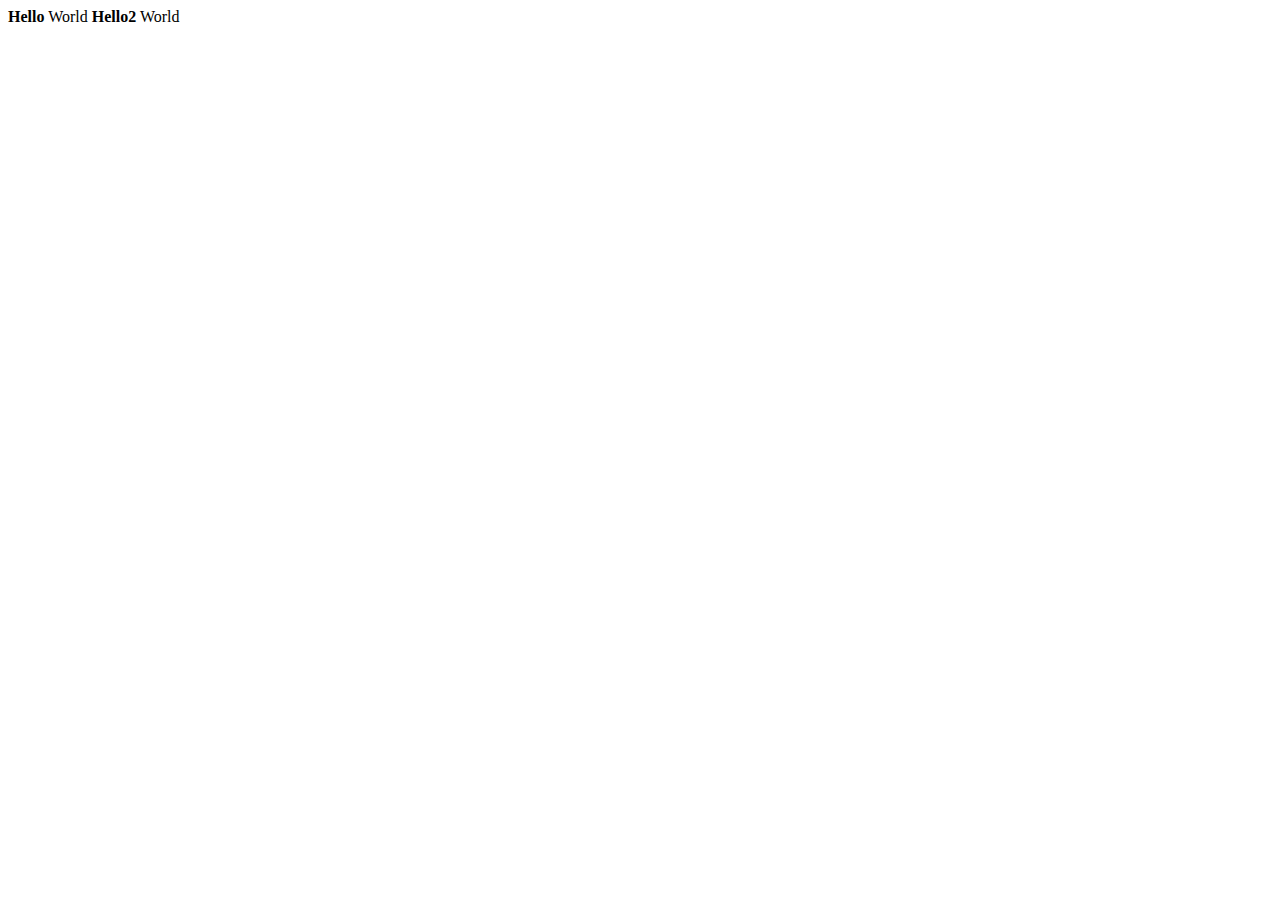
==== index.html @ 168d0815 "add bold to hello" ====
<!DOCTYPE html>
<html lang ="en">
<head>
    <meta charset="UTF-8">
    <meta name="viewpoint" content="width=device-width">
    <title>Document</title>

</head>
<body>

    <b>Hello</b> World
    <b>Hello2</b> World
</body>

</html>
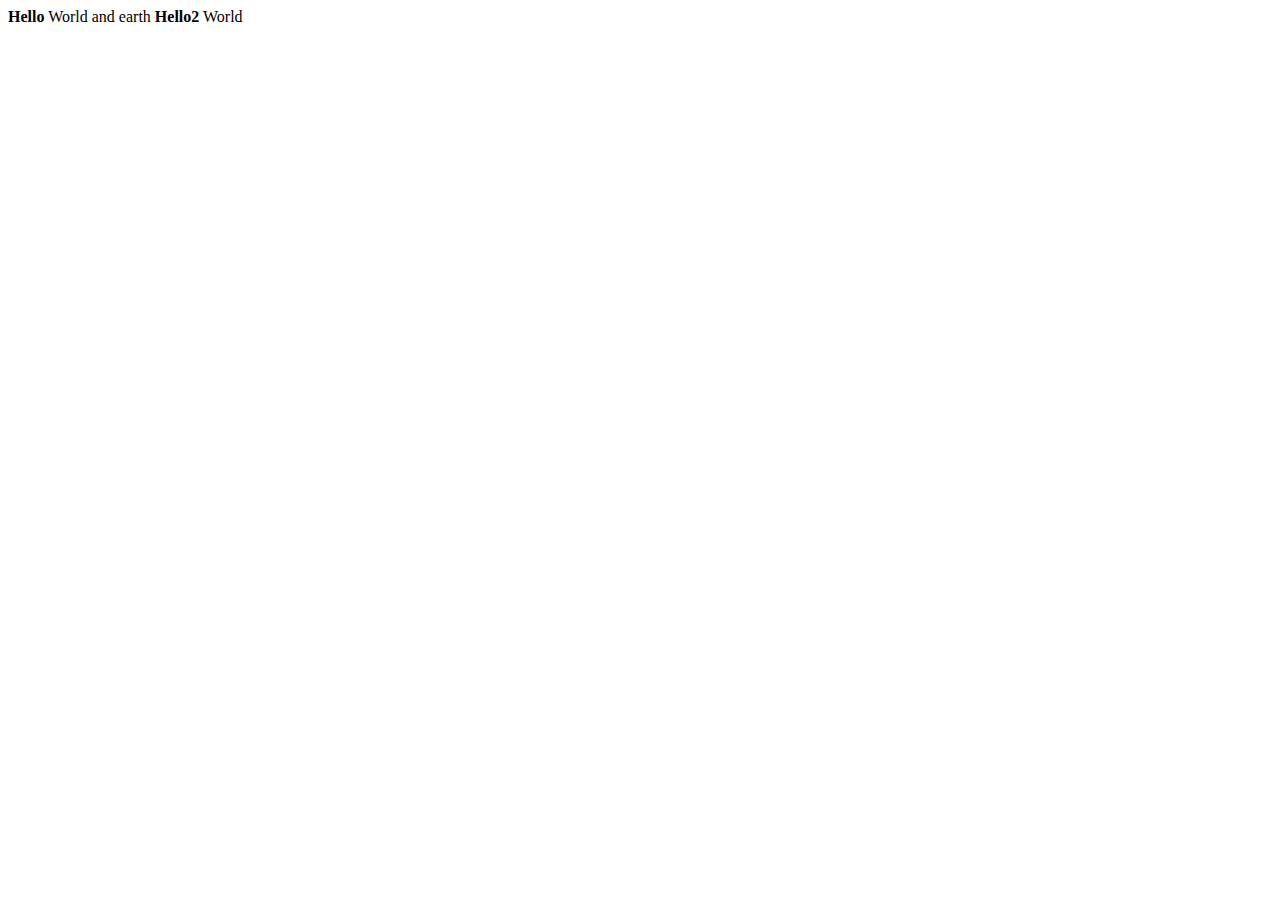
==== commit 69460218: "fix text in index.html" ====
--- a/index.html
+++ b/index.html
@@ -8,7 +8,7 @@
 </head>
 <body>
 
-    <b>Hello</b> World
+    <b>Hello</b> World and earth
     <b>Hello2</b> World
 </body>
 
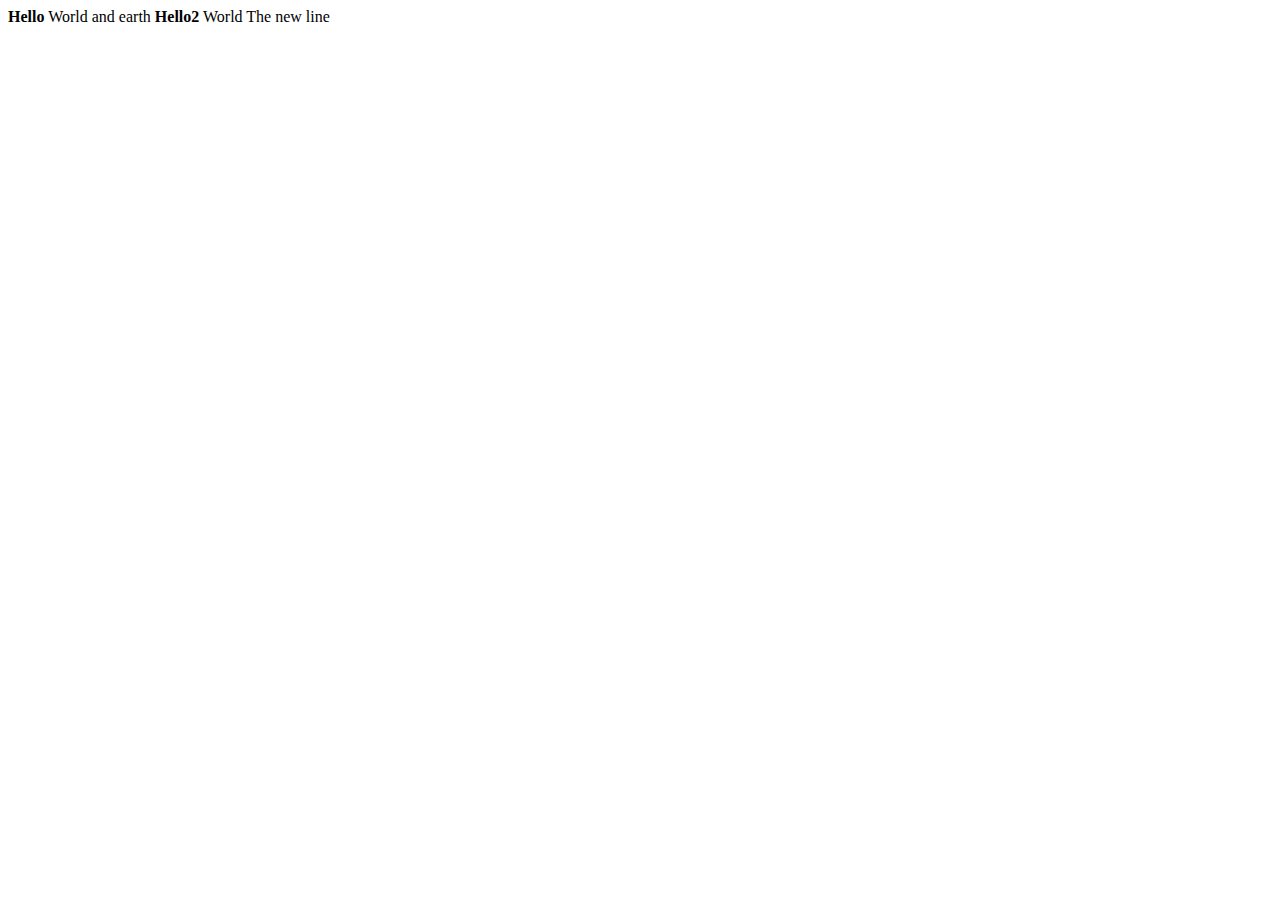
==== commit 1d651a39: "restore register.html" ====
--- a/index.html
+++ b/index.html
@@ -10,6 +10,7 @@
 
     <b>Hello</b> World and earth
     <b>Hello2</b> World
+    The new line
 </body>
 
 </html>
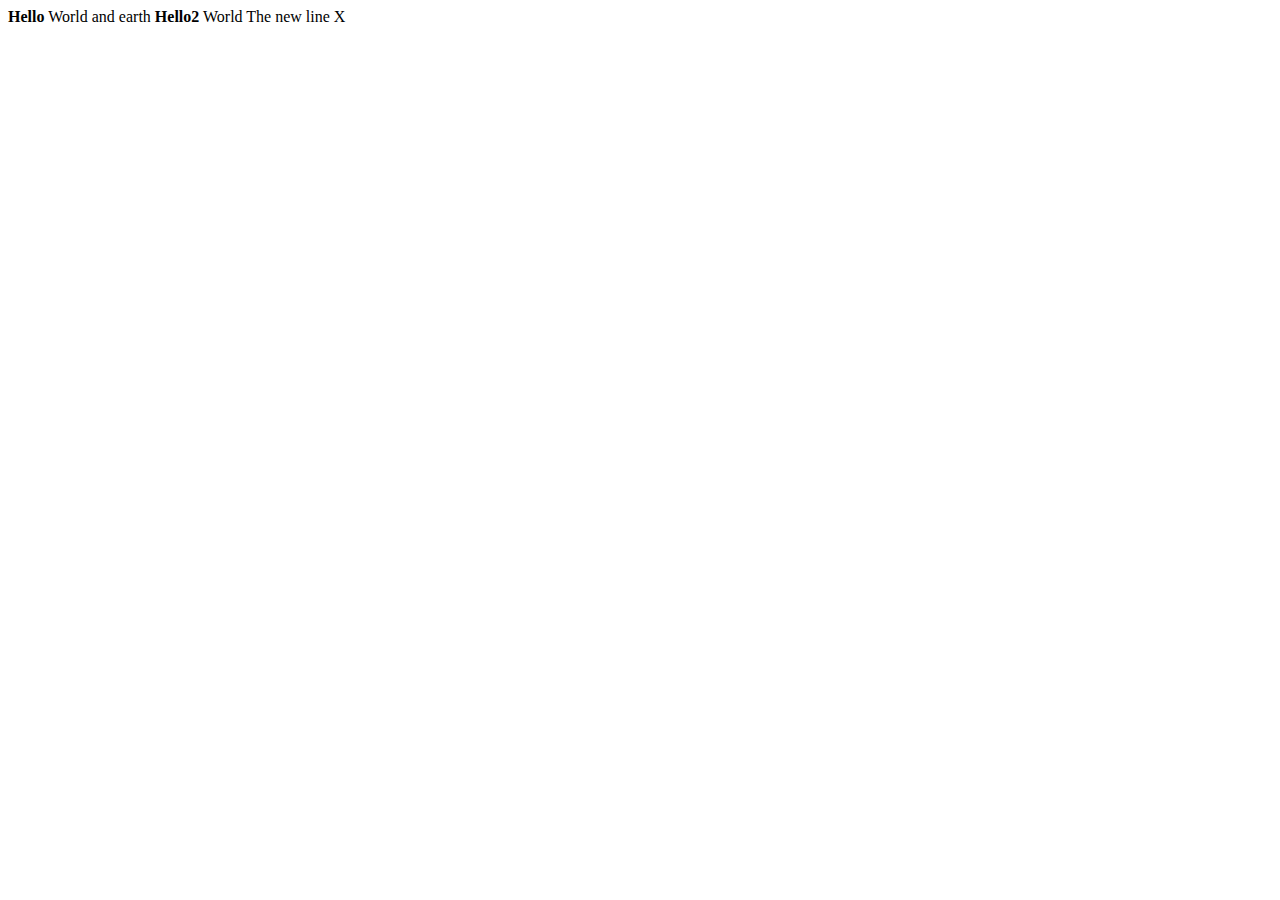
==== commit c14eaaa3: "uodate index.html using branch in VS code" ====
--- a/index.html
+++ b/index.html
@@ -10,7 +10,7 @@
 
     <b>Hello</b> World and earth
     <b>Hello2</b> World
-    The new line
+    The new line X
 </body>
 
 </html>
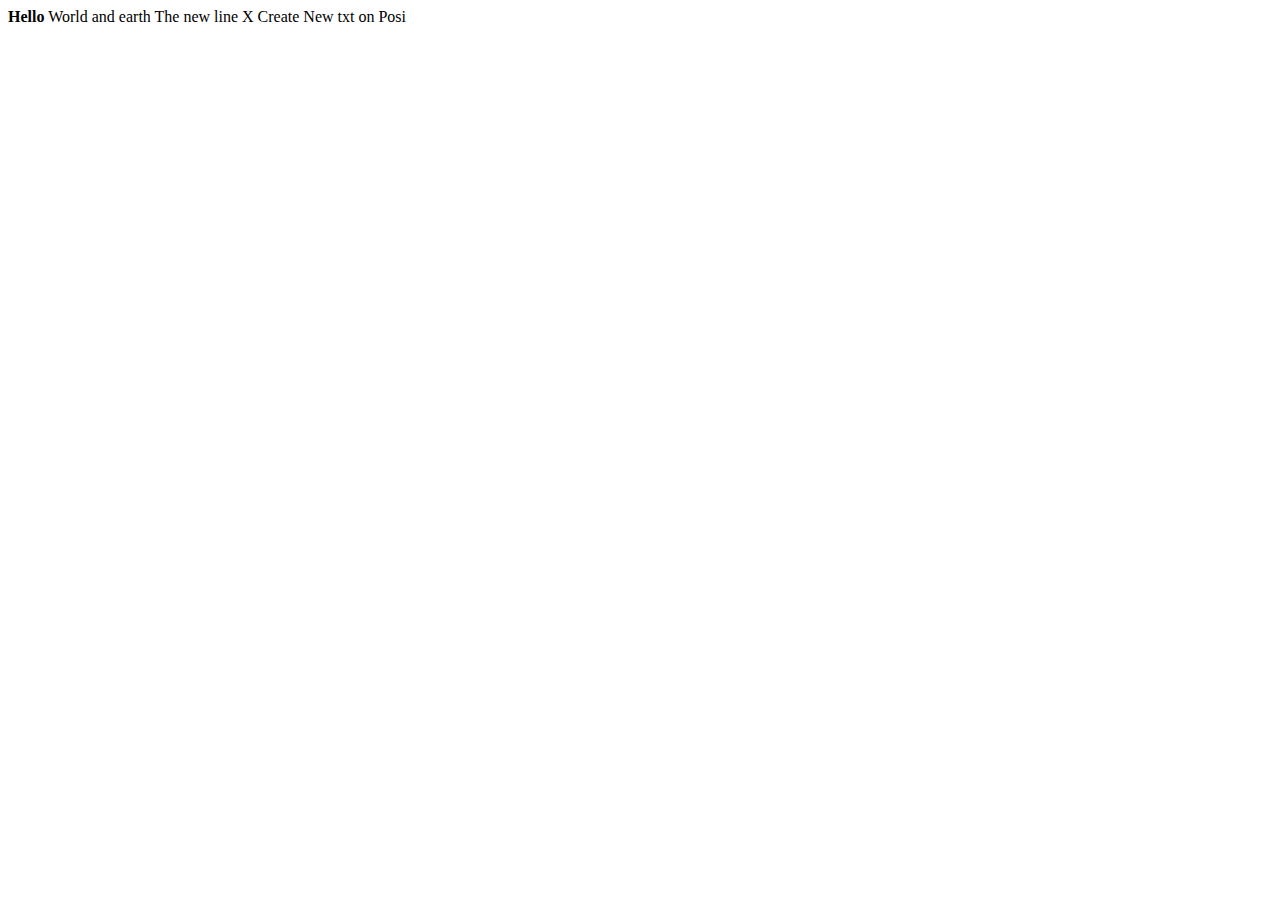
==== commit 9a934858: "Update text in body" ====
--- a/index.html
+++ b/index.html
@@ -6,11 +6,13 @@
     <title>Document</title>
 
 </head>
+
+
 <body>
 
     <b>Hello</b> World and earth
-    <b>Hello2</b> World
     The new line X
+    Create New txt on Posi
 </body>
 
 </html>
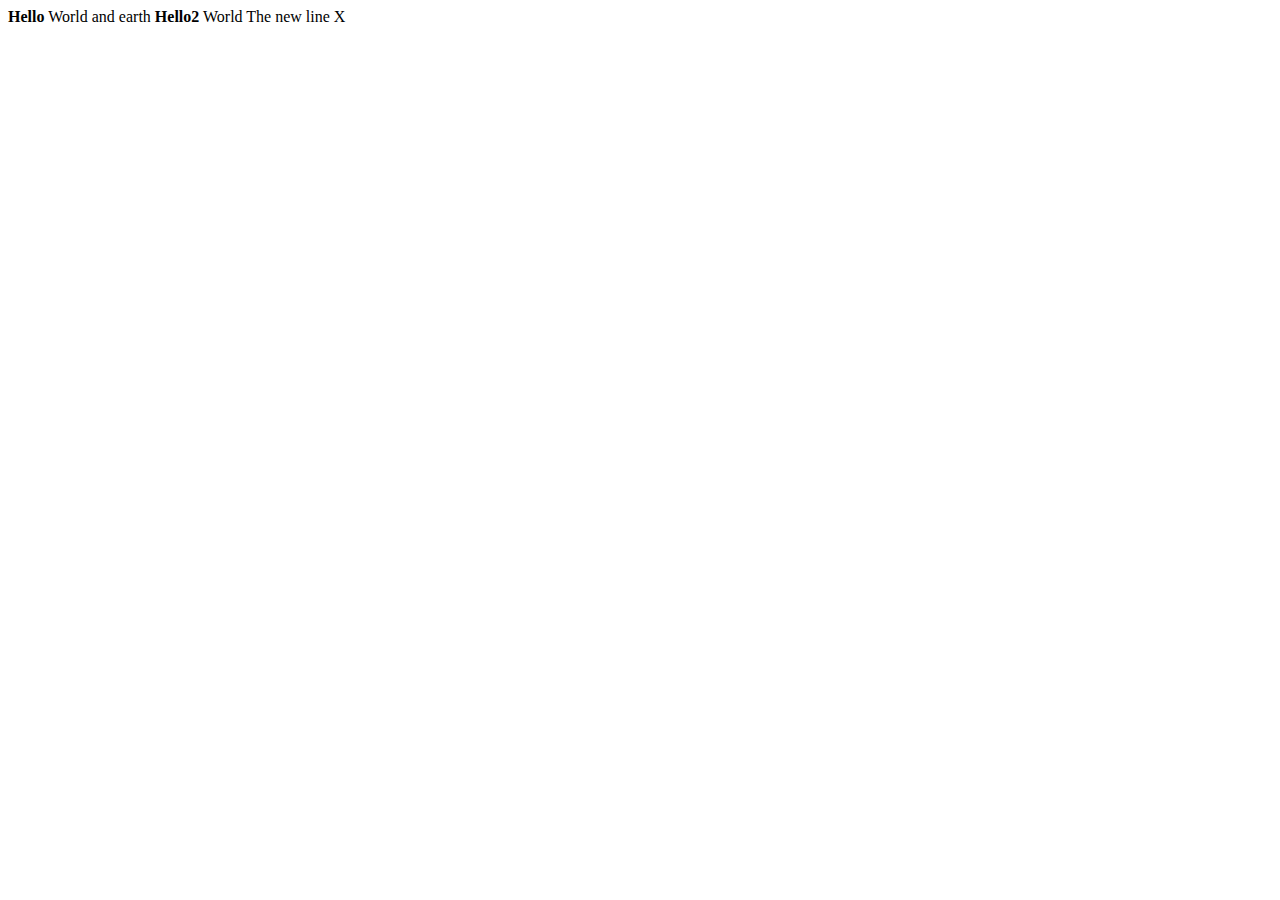
==== commit eaa8f42d: "add autoload to study html" ====
--- a/index.html
+++ b/index.html
@@ -11,8 +11,8 @@
 <body>
 
     <b>Hello</b> World and earth
+    <b>Hello2</b> World
     The new line X
-    Create New txt on Posi
 </body>
 
 </html>
